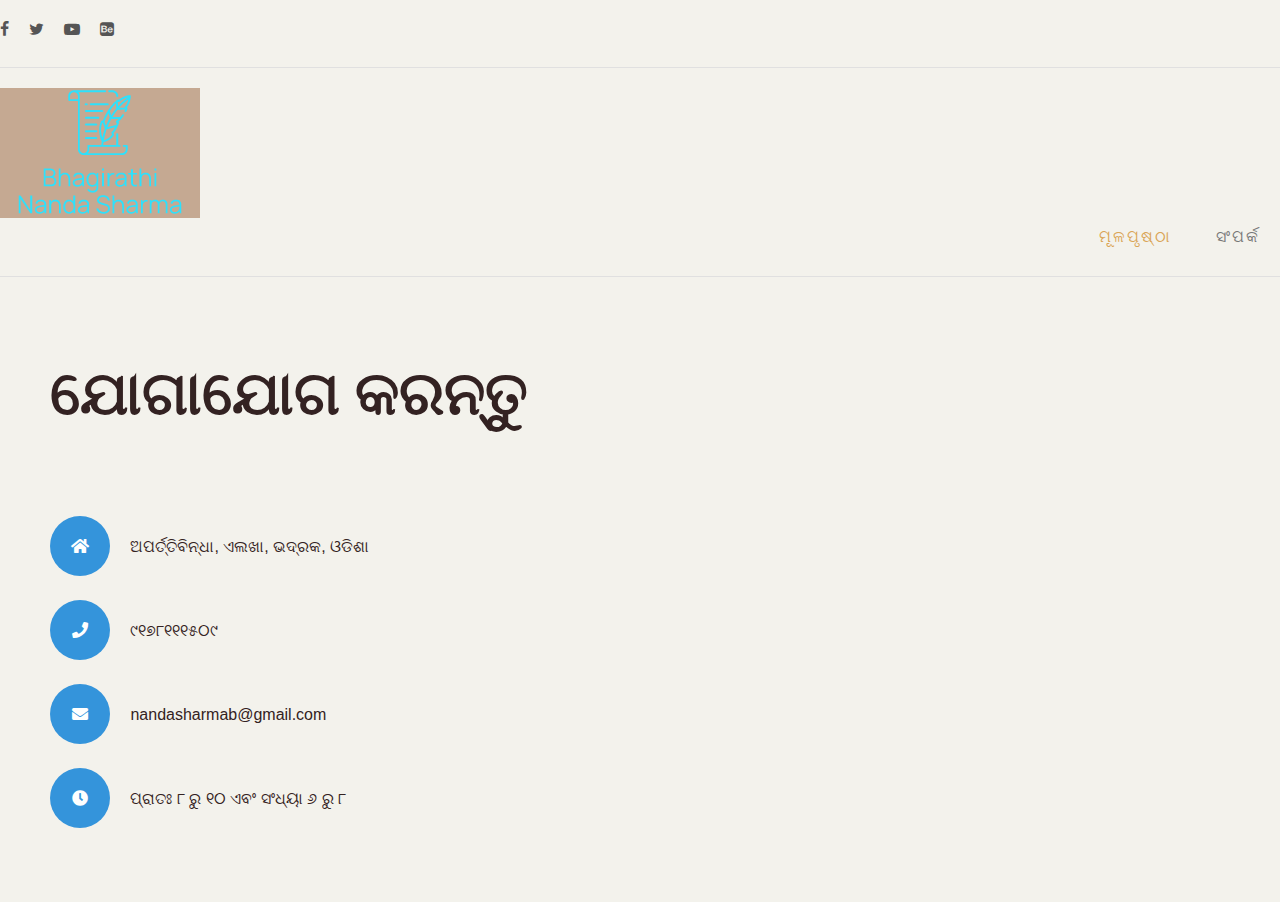
==== contactus.html @ cf309fef "added new pages" ====
<!DOCTYPE html>
<html lang="en">

<head>
	<title>B N Sharma</title>
	<meta charset="utf-8">
	<meta http-equiv="X-UA-Compatible" content="IE=edge">
	<meta name="viewport" content="width=device-width, initial-scale=1.0">
	<meta name="format-detection" content="telephone=no">
	<meta name="apple-mobile-web-app-capable" content="yes">
	<meta name="author" content="">
	<meta name="keywords" content="">
	<meta name="description" content="">

	<link href="https://cdn.jsdelivr.net/npm/bootstrap@5.3.1/dist/css/bootstrap.min.css" rel="stylesheet"
		integrity="sha384-4bw+/aepP/YC94hEpVNVgiZdgIC5+VKNBQNGCHeKRQN+PtmoHDEXuppvnDJzQIu9" crossorigin="anonymous">

	<link rel="stylesheet" type="text/css" href="css/normalize.css">
	<link rel="stylesheet" type="text/css" href="icomoon/icomoon.css">
	<link rel="stylesheet" type="text/css" href="css/vendor.css">
	<link rel="stylesheet" type="text/css" href="style.css">
    <link rel="stylesheet" href="https://cdnjs.cloudflare.com/ajax/libs/font-awesome/5.13.0/css/all.min.css">
    <link rel="stylesheet" href="css/c_style.css">

</head>

<body data-bs-spy="scroll" data-bs-target="#header" tabindex="0">

	<div id="header-wrap">

		<div class="top-content">
			<div class="container-fluid">
				<div class="row">
					<div class="col-md-6">
						<div class="social-links">
							<ul>
								<li>
									<a href="#"><i class="icon icon-facebook"></i></a>
								</li>
								<li>
									<a href="#"><i class="icon icon-twitter"></i></a>
								</li>
								<li>
									<a href="#"><i class="icon icon-youtube-play"></i></a>
								</li>
								<li>
									<a href="#"><i class="icon icon-behance-square"></i></a>
								</li>
							</ul>
						</div><!--social-links-->
					</div>
					<div class="col-md-6">
					</div>

				</div>
			</div>
		</div><!--top-content-->

		<header id="header">
			<div class="container-fluid">
				<div class="row">

					<div class="col-md-2">
						<div class="main-logo">
							<a href="index.html"><img src="images/bns.png" alt="logo"></a>
						</div>

					</div>

					<div class="col-md-10">

						<nav id="navbar">
							<div class="main-menu stellarnav">
								<ul class="menu-list">
									<li class="menu-item active"><a href="index.html">ମୂଳପୃଷ୍ଠା</a></li>
									<li class="menu-item"><a href="contactus.html" class="nav-link">ସଂପର୍କ</a></li>
								</ul>

								<div class="hamburger">
									<span class="bar"></span>
									<span class="bar"></span>
									<span class="bar"></span>
								</div>

							</div>
						</nav>

					</div>

				</div>
			</div>
		</header>

	</div><!--header-wrap-->

	<section id="billboard">

		<div class="container">
			<div class="row">
				<div class="col-md-12">
  
					<div class="contact-page">
                        <h2>ଯୋଗାଯୋଗ କରନ୍ତୁ</h2>
                        <div class="contact-info">
                          <div class="item">
                            <i class="icono fas fa-home"></i>
                            ଅପର୍ତ୍ତିବିନ୍ଧା, ଏଲଖା, ଭଦ୍ରକ, ଓଡିଶା
                          </div>
                          <div class="item">
                            <i class="icono fas fa-phone"></i>
                            ୯୧୭୮୧୧୧୫୦୯
                          </div>
                          <div class="item">
                            <i class="icono fas fa-envelope"></i>
                            nandasharmab@gmail.com
                          </div>
                          <div class="item">
                            <i class="icono fas fa-clock"></i>
                            ପ୍ରାତଃ ୮ ରୁ ୧୦ ଏଵଂ ସଂଧ୍ୟା ୬ ରୁ  ୮
                          </div>
                        </div>
                      </div>
				</div>
			</div>
		</div>

	</section>

	




	






	<!-- <div id="holder"></div> -->




</body>



</html>
---- icomoon/icomoon.css ----
@font-face {
  font-family: 'icomoon';
  src:  url('fonts/icomoon.eot?23qo56');
  src:  url('fonts/icomoon.eot?23qo56#iefix') format('embedded-opentype'),
    url('fonts/icomoon.ttf?23qo56') format('truetype'),
    url('fonts/icomoon.woff?23qo56') format('woff'),
    url('fonts/icomoon.svg?23qo56#icomoon') format('svg');
  font-weight: normal;
  font-style: normal;
  font-display: block;
}

[class^="icon-"], [class*=" icon-"] {
  /* use !important to prevent issues with browser extensions that change fonts */
  font-family: 'icomoon' !important;
  speak: never;
  font-style: normal;
  font-weight: normal;
  font-variant: normal;
  text-transform: none;
  line-height: 1;

  /* Better Font Rendering =========== */
  -webkit-font-smoothing: antialiased;
  -moz-osx-font-smoothing: grayscale;
}

.icon-ns-arrow-right:before {
  content: "\e90b";
}
.icon-cancel:before {
  content: "\e904";
}
.icon-arrow-left-circle:before {
  content: "\e902";
}
.icon-arrow-right-circle:before {
  content: "\e903";
}
.icon-user:before {
  content: "\e907";
}
.icon-search:before {
  content: "\e905";
}
.icon-notes:before {
  content: "\e906";
}
.icon-clipboard:before {
  content: "\e908";
}
.icon-close:before {
  content: "\e909";
}
.icon-currency-dollar:before {
  content: "\e90a";
}
.icon-arrow-left:before {
  content: "\e900";
}
.icon-arrow-right:before {
  content: "\e901";
}
.icon-twitter:before {
  content: "\f099";
}
.icon-facebook:before {
  content: "\f09a";
}
.icon-facebook-f:before {
  content: "\f09a";
}
.icon-bars:before {
  content: "\f0c9";
}
.icon-navicon:before {
  content: "\f0c9";
}
.icon-reorder:before {
  content: "\f0c9";
}
.icon-youtube-play:before {
  content: "\f16a";
}
.icon-behance-square:before {
  content: "\f1b5";
}
.icon-paper-plane:before {
  content: "\f1d8";
}
.icon-send:before {
  content: "\f1d8";
}
.icon-pinterest-p:before {
  content: "\f231";
}
---- style.css ----
/*
Theme Name: Booksaw BookStore Template
Theme URI: https://templatesjungle.com/
Author: TemplatesJungle
Author URI: https://templatesjungle.com/
Description: Booksaw is specially designed product packaged for Book Store by TemplateJungle.
Version: 1.1
*/

/*--------------------------------------------------------------
/* GENERAL STYLES
--------------------------------------------------------------*/
/*--------------------------------------------------------------
/** 1. VARIABLES
--------------------------------------------------------------*/
:root {
  /* widths for rows and containers
     */
  --header-height: 160px;
  --header-height-min: 80px;
}

/* on mobile devices below 600px
 */
@media screen and (max-width: 600px) {
  :root {
    --header-height: 100px;
    --header-height-min: 80px;
  }
}

/* Theme Colors */
:root {
  --accent-color: #C5A992;
  --secondary-color: #C5A992;
  --dark-color: #2f2f2f;
  --light-color: #F3F2EC;
  --body-text-color: #757575;
  --light-text-color: #afafaf;
  --dark-text-color: #2f2f2f;
}

/* Fonts */
:root {
  --body-font: "Raleway", sans-serif;
  --heading-font: "Prata", Georgia, serif;
  --secondary-font: "Playfair Display", Georgia, serif;
}

/* Bootstrap variables */
:root,
[data-bs-theme=light] {
  --heading-font: "Prata", Georgia, serif;
  --heading-font-weight: 400;
  --heading-color: var(--bs-dark);
  --heading-line-height: 1.1;

  --swiper-theme-color: var(--bs-primary);

  --custom-easing: cubic-bezier(.17, .67, .83, .67);

  /* theme colors */
  --bs-body-font-family: "Raleway", arial, sans-serif;
  --bs-body-font-size: 0.9rem;
  --bs-body-font-weight: 400;
  --bs-body-line-height: 1.7;
  --bs-body-color: #333;
  --bs-body-color-rgb: 51, 51, 51;

  --bs-primary: #C5A992;
  --bs-primary-dark: #C5A992;
  --bs-secondary: #C5A992;
  --bs-black: #111;
  --bs-light: #F1F1F0;
  --bs-dark: #212529;
  --bs-gray: #949494;
  --bs-gray-dark: #51565b;

  --bs-primary-rgb: 169, 128, 115;
  --bs-secondary-rgb: 253, 238, 233;
  --bs-black-rgb: 17, 17, 17;
  --bs-light-rgb: 241, 241, 240;
  --bs-dark-rgb: 33, 37, 41;

  --bs-link-color: var(--bs-dark);
  --bs-link-color-rgb: 17, 17, 17;
  --bs-link-decoration: underline;
  --bs-link-hover-color: var(--bs-primary);
  --bs-link-hover-color-rgb: 169, 128, 115;
}

.container,
.container-fluid,
.container-lg,
.container-md,
.container-sm,
.container-xl,
.container-xxl {
  /* spacing */
  --bs-gutter-x: 2.5rem;
}

.display-1,
.display-2,
.display-3,
.display-4,
.display-5,
.display-6 {
  font-family: var(--heading-font);
  font-weight: var(--heading-font-weight);
  line-height: var(--heading-line-height);
}

h1,
h2,
h3,
h4,
h5,
h6 {
  color: var(--heading-color);
}

a {
  text-decoration: none;
  transition: all 0.3s ease-out;
}

/* container fluid */
.container-fluid {
  /* width: 98%; */
  max-width: 1800px;
}

/* Dropdown */
.dropdown-menu {
  --bs-dropdown-border-radius: 0;
  --bs-dropdown-border-width: 0;
}

.dropdown-item {
  --bs-dropdown-item-padding-y: 0.25rem;
  --bs-dropdown-item-padding-x: 1rem;
  --bs-dropdown-link-color: var(--bs-black);
  --bs-dropdown-item-border-radius: 0;
}

.dropdown-item.active,
.dropdown-item:active {
  --bs-dropdown-link-active-color: var(--bs-light);
  --bs-dropdown-link-active-bg: var(--bs-black);
}

/* list group */
.list-group-item {
  --bs-list-group-item-padding-x: 0;
  --bs-list-group-border-width: 0;
}

/* btn */
.btn {
  --bs-btn-border-radius: 0;
}

.btn-primary {
  --bs-btn-color: #fff;
  --bs-btn-bg: var(--bs-primary);
  --bs-btn-border-color: var(--bs-primary);
  --bs-btn-hover-color: #fff;
  --bs-btn-hover-bg: var(--bs-primary-dark);
  --bs-btn-hover-border-color: var(--bs-primary-dark);
  --bs-btn-focus-shadow-rgb: 49, 132, 253;
  --bs-btn-active-color: #fff;
  --bs-btn-active-bg: var(--bs-secondary);
  --bs-btn-active-border-color: var(--bs-secondary);
  --bs-btn-active-shadow: inset 0 3px 5px rgba(0, 0, 0, 0.125);
  --bs-btn-disabled-color: #fff;
  --bs-btn-disabled-bg: var(--bs-primary);
  --bs-btn-disabled-border-color: var(--bs-primary);
}

.btn-outline-primary {
  --bs-btn-color: var(--bs-primary);
  --bs-btn-border-color: var(--bs-primary);
  --bs-btn-hover-color: #fff;
  --bs-btn-hover-bg: var(--bs-primary);
  --bs-btn-hover-border-color: var(--bs-primary);
  --bs-btn-focus-shadow-rgb: 13, 110, 253;
  --bs-btn-active-color: #fff;
  --bs-btn-active-bg: var(--bs-primary);
  --bs-btn-active-border-color: var(--bs-primary);
  --bs-btn-active-shadow: inset 0 3px 5px rgba(0, 0, 0, 0.125);
  --bs-btn-disabled-color: var(--bs-primary);
  --bs-btn-disabled-bg: transparent;
  --bs-btn-disabled-border-color: var(--bs-primary);
  --bs-gradient: none;
}

.pagination {
  --bs-pagination-active-bg: var(--bs-black);
  --bs-pagination-bg: transparent;
  --bs-pagination-border-width: 0;
  --bs-pagination-border-radius: 0;
}

/* breadcrumb */
.breadcrumb {
  --bs-breadcrumb-item-padding-x: 1em;
}

/* text white */
.text-white {
  --heading-color: var(--bs-light);
  --bs-breadcrumb-item-active-color: var(--bs-light);
  --bs-breadcrumb-divider-color: var(--bs-light);
  --bs-link-color-rgb: var(--bs-light-rgb);
  --bs-link-hover-color-rgb: var(--bs-light-rgb);
}

.text-white .nav-link {
  --bs-nav-link-color: var(--bs-light);
  --bs-nav-link-hover-color: var(--bs-light);
  --bs-nav-link-active-color: var(--bs-light);
  --bs-navbar-active-color: var(--bs-light);
}

/* accordion */
.accordion {
  --bs-accordion-border-width: 0;
  --bs-accordion-border-radius: 0;
  --bs-accordion-inner-border-radius: 0;
  --bs-accordion-btn-padding-x: 0;
  --bs-accordion-btn-padding-y: 1rem;
  --bs-accordion-btn-color: var(--bs-dark);
  --bs-accordion-btn-bg: transparent;
  --bs-accordion-btn-focus-border-color: var(--bs-dark);
  --bs-accordion-btn-focus-box-shadow: none;
  --bs-accordion-body-padding-x: 0;
  --bs-accordion-body-padding-y: 1rem;
  --bs-accordion-active-color: var(--bs-dark);
  --bs-accordion-active-bg: transparent;
}

.accordion-button {
  font-size: 1.2rem;
  border-bottom: 1px solid var(--bs-border-color);
}

/* form control */
.form-control:focus {
  border-color: #ccc;
  box-shadow: 0 0 0 0.25rem rgba(200, 200, 200, .25);
}

/* dark theme */
[data-bs-theme=dark] {
  color-scheme: dark;

  --heading-color: #fff;
  --bs-heading-color: #fff;
  --bs-link-color: #CCCCCC;
  --bs-link-hover-color: var(--bs-primary);
  --bs-link-color-rgb: 204, 204, 204;
  --bs-link-hover-color-rgb: 131, 169, 172;
  --bs-body-color: var(--bs-light);
  --bs-body-color-rgb: 241, 241, 240;
  --bs-body-bg: #111;
  --bs-body-bg-rgb: 17, 17, 41;

  color: var(--bs-gray);
}

[data-bs-theme=dark] .dropdown-item {
  --bs-dropdown-link-color: var(--bs-light);
  --bs-dropdown-link-hover-color: var(--bs-white);
}

[data-bs-theme=dark] .bg-white,
[data-bs-theme=dark] .bg-light {
  --bs-bg-opacity: 0.1;
}

/* end of Bootstrap Color Theme */

.container, .container-fluid, .container-lg, .container-md, .container-sm, .container-xl, .container-xxl {
  --bs-gutter-x: 3rem;
}

/* 2.1 General Styles
/*----------------------------------------------*/
*,
*::before,
*::after {
  -webkit-box-sizing: border-box;
  -moz-box-sizing: border-box;
  box-sizing: border-box;
}

html {
  box-sizing: border-box;
}

body {
  font-family: var(--body-font);
  font-size: 16px;
  line-height: 2;
  color: var(--body-text-color);
  background-color: var(--light-color);
}

body.no-scroll {
  overflow: hidden;
}

a {
  color: var(--accent-color);
  transition: 0.3s color ease-out;
}

a:hover {
  color: #111;
}

ul,
ol {
  margin-top: 0;
  margin-bottom: 10px;
  margin-left: 0;
}

ul ul,
ol ul,
ul ol,
ol ol {
  margin-top: 5px;
  margin-bottom: 0;
}

ul li,
ol li {
  margin-bottom: 5px;
  outline: 0;
}

ul li.active a {
  color: #daa556;
}

ul li:last-child,
ol li:last-child {
  margin-bottom: 0;
}

dl {
  margin-top: 0;
  margin-bottom: 2rem;
}

dt,
dd {
  line-height: 1.42857143;
}

dt {
  font-weight: bold;
}

dd {
  margin-left: 0;
}

button,
input,
select,
textarea {
  font-family: inherit;
  font-size: inherit;
  line-height: inherit;
  outline: 0;
}

figure {
  margin: 0;
}

img {
  display: inline-block;
  border: 0;
  max-width: 100%;
  height: auto;
  vertical-align: middle;
}

::selection {
  background: rgba(0, 0, 0, 0.8);
  color: #fff;
  text-shadow: none;
}

::-moz-selection {
  background: rgba(0, 0, 0, 0.8);
  color: #fff;
  text-shadow: none;
}

/* image align */
figure.align-right {
  margin: 30px 0 30px 30px;
}

/* Typography */
/*----------------------------------------------*/

h1,
.h1,
h2,
.h2,
h3,
.h3,
h4,
.h4,
h5,
.h5,
h6,
.h6 {
  font-family: var(--heading-font);
  line-height: 1.2;
  color: var(--dark-color);
}

h1.light,
.h1,
h2.light,
.h2,
h3.light,
.h3,
h4.light,
.h4,
h5.light,
.h5,
h6.light,
.h6 {
  color: #fff;
}

h1,
h2,
h3 {
  margin: 25px 0;
  text-transform: capitalize;
}

h5,
h6 {
  letter-spacing: 1px;
}

h1,
.h1 {
  font-size: 2.5em;
  line-height: 1.4;
}

h2,
.h2 {
  font-size: 1.5em;
  line-height: 1.4;
}

h3,
.h3 {
  font-size: 1.4em;
  line-height: 1.4;
}

h4,
.h4 {
  font-size: 1.1em;
  line-height: 1.4;
}

h5,
.h5 {
  font-size: .83em;
  line-height: 1.25;
}

h6,
.h6 {
  font-size: .67em;
  line-height: 1.1;
}

h1 a,
h2 a,
h3 a,
h4 a,
h5 a,
h6 a {
  font-weight: inherit;
  color: inherit;
  text-decoration: none;
}

p {
  margin: 0 0 20px 0;
}

p:empty {
  display: none;
}

small {
  font-size: 85%;
}

mark {
  background-color: #fcf8e3;
  padding: 0.28rem;
}

dfn,
cite,
em,
i {
  font-style: italic;
}

code,
kbd,
var {
  font-size: 14px;
}

code {
  background-color: #f9f2f4;
}

abbr {
  border-bottom: 0.1px dotted #666;
  cursor: help;
}

::placeholder {
  color: #999;
}

/*----------------------------------------------*/
/* 2.1 Floating & Alignment */
/*----------------------------------------------*/

.align-left {
  float: left;
  text-align: left;
}

.align-right {
  float: right;
  text-align: right;
}

.align-center {
  display: block;
  margin-left: auto;
  margin-right: auto;
  text-align: center;
}

/**::after,*/
.container::after,
.row::after,
.clearfix::after {
  display: block;
  clear: both;
  content: "";
}

/** Text Align
--------------------------------------------------------------*/

.text-left {
  text-align: left;
}

.text-right {
  text-align: right;
}

.text-center {
  text-align: center;
}

.text-justify {
  text-align: justify;
}

.text-nowrap {
  white-space: nowrap;
}

.text-lead {
  font-size: 120%;
  line-height: 1.7em;
}

.text-lead strong {
  font-size: 115%;
  font-weight: 500;
}

.text-muted {
  color: #777;
}

.text-pri {
  color: #ff9697;
}

.text-hide {
  font: 0/0 a;
  color: transparent;
  text-shadow: none;
  background-color: transparent;
  border: 0;
}

/*------------------------------------------------
/* 2.3 Forms
–––––––––––––––––––––––––––––––––––––––––––––––––– */
input[type="email"],
input[type="number"],
input[type="search"],
input[type="text"],
input[type="tel"],
input[type="url"],
input[type="password"],
textarea,
select {
  padding: 6px 10px;
  /* The 6px vertically centers text on FF, ignored by Webkit */
  background-color: #fff;
  border: 1px solid #D1D1D1;
  border-radius: 4px;
  box-shadow: none;
  box-sizing: border-box;
}

/* Removes awkward default styles on some inputs for iOS */
input[type="email"],
input[type="number"],
input[type="search"],
input[type="text"],
input[type="tel"],
input[type="url"],
input[type="password"],
textarea {
  -webkit-appearance: none;
  -moz-appearance: none;
  appearance: none;
}

textarea {
  min-height: 65px;
  padding-top: 6px;
  padding-bottom: 6px;
}

input[type="email"]:focus,
input[type="number"]:focus,
input[type="search"]:focus,
input[type="text"]:focus,
input[type="tel"]:focus,
input[type="url"]:focus,
input[type="password"]:focus,
textarea:focus,
select:focus {
  border: 1px solid #33C3F0;
  outline: 0;
}

label,
legend {
  display: block;
  margin-bottom: .5rem;
  font-weight: 600;
}

fieldset {
  padding: 0;
  border-width: 0;
}

input[type="checkbox"],
input[type="radio"] {
  display: inline;
}

label>.label-body {
  display: inline-block;
  margin-left: .5rem;
  font-weight: normal;
}

/*------------------------------------------------
/* 2.4 Lists
–––––––––––––––––––––––––––––––––––––––––––––––––– */
ul {
  list-style: circle inside;
}

ol {
  list-style: decimal inside;
}

ol,
ul {
  padding-left: 0;
  margin-top: 0;
}

ul ul,
ul ol,
ol ol,
ol ul {
  margin: 1.5rem 0 1.5rem 3rem;
  font-size: 90%;
}

li {
  margin-bottom: 1rem;
}

/*------------------------------------------------
/* 2.5 Code
–––––––––––––––––––––––––––––––––––––––––––––––––– */
code {
  padding: .2rem .5rem;
  margin: 0 .2rem;
  font-size: 90%;
  white-space: nowrap;
  background: #F1F1F1;
  border: 1px solid #E1E1E1;
  border-radius: 4px;
}

pre>code {
  display: block;
  padding: 1rem 1.5rem;
  white-space: pre;
}

/*------------------------------------------------
/* 2.6 Tables
–––––––––––––––––––––––––––––––––––––––––––––––––– */
th,
td {
  padding: 12px 15px;
  text-align: left;
  border-bottom: 1px solid #E1E1E1;
}

th:first-child,
td:first-child {
  padding-left: 0;
}

th:last-child,
td:last-child {
  padding-right: 0;
}

/*------------------------------------------------
/* 2.7 Spacing
–––––––––––––––––––––––––––––––––––––––––––––––––– */
button,
.button {
  margin-bottom: 1rem;
}

input,
textarea,
select,
fieldset {
  margin-bottom: 1.5rem;
}

pre,
blockquote,
dl,
figure,
table,
p,
ul,
ol,
form {
  margin-bottom: 2.5rem;
}

/*------------------------------------------------
/* 2.8 Utilities
–––––––––––––––––––––––––––––––––––––––––––––––––– */
.u-full-width {
  width: 100%;
  box-sizing: border-box;
}

.u-max-full-width {
  max-width: 100%;
  box-sizing: border-box;
}

.u-pull-right {
  float: right;
}

.u-pull-left {
  float: left;
}

.list-icon i {
  margin-right: 10px;
}

.list-unstyled {
  list-style: none;
}

.txt-fx .letter {
  opacity: 0;
}

/*------------------------------------------------
/* 2.9 Misc
–––––––––––––––––––––––––––––––––––––––––––––––––– */
hr {
  margin-top: 3rem;
  margin-bottom: 3.5rem;
  border-width: 0;
  border-top: 1px solid #E1E1E1;
}

/*--------------------------------------------------------------
/** 2.10 Buttons
--------------------------------------------------------------*/
a.btn,
input[type="button"],
input[type="submit"],
input[type="reset"],
input[type="file"],
button {
  background-image: none;
  background: var(--accent-color);
  text-decoration: none !important;
  display: inline-block;
  position: relative;
  border: 1px solid transparent;
  border-radius: 0;
  padding: 0.75em 1.5em;
  margin-top: 15px;
  font-size: 15px;
  font-weight: bold;
  line-height: normal;
  text-align: center;
  text-transform: uppercase;
  color: #fff;
  z-index: 1;
  cursor: pointer;
  white-space: nowrap;
  vertical-align: middle;
  -webkit-transition: all 0.3s ease-in;
  transition: all 0.3s ease-in;
  -ms-touch-action: manipulation;
  touch-action: manipulation;
  -webkit-user-select: none;
  -moz-user-select: none;
  -ms-user-select: none;
  user-select: none;
}

.btn:hover,
.btn:focus,
input[type="button"]:focus,
input[type="button"]:hover,
input[type="submit"]:focus,
input[type="submit"]:hover,
input[type="reset"]:focus,
input[type="reset"]:hover,
input[type="file"]:focus,
input[type="file"]:hover,
button:focus,
button:hover {
  text-decoration: none;
  outline: 0;
}

.light .btn:hover {
  color: #fff;
}

.btn:last-child {
  margin-right: 0;
}

.btn:active,
.btn.btn-outline-light:active,
.btn.btn-outline-dark:active,
.btn.btn-outline-accent:active,
input[type="button"]:active,
input[type="submit"]:active,
input[type="reset"]:active,
input[type="file"]:active,
button:active {
  outline: 0;
  background-image: none;
  -webkit-box-shadow: inset 0 1px 3px rgba(0, 0, 0, 0.3);
  box-shadow: inset 0 1px 3px rgba(0, 0, 0, 0.3);
}

.btn.disabled,
.btn[disabled],
fieldset[disabled] .btn {
  cursor: not-allowed;
  opacity: 0.65;
  box-shadow: none;
}

a.btn.disabled,
fieldset[disabled] a.btn {
  pointer-events: none;
}

/* - Button Sizes
------------------------------------------------------------- */
.btn.btn-small {
  padding: 0.325em 1.7em;
  font-size: 0.65em;
}

.btn.btn-medium {
  padding: 0.5em 1.75em;
  font-size: 0.75em;
}

.btn.btn-large {
  padding: 1em 2.5em;
}

.btn.btn-xlarge {
  padding: 1.5em 2.7em;
  font-size: 0.9em;
}

.btn.btn-image {
  background-color: transparent;
  padding: 0;
  max-height: 50px;
}

.btn.btn-image img {
  max-height: 50px;
}

/* - Button Shapes
------------------------------------------------------------- */
.btn.btn-rounded,
.btn.btn-rounded::after {
  border-radius: 4px;
}

.btn.btn-pill,
.btn.btn-pill::after {
  border-radius: 2em;
}

/* button outline */
.btn.btn-outline-dark,
.btn.btn-outline-light,
.btn.btn-outline-accent {
  border: 1px solid #fff;
  background: transparent;
  text-shadow: none;
  box-shadow: none;
}

.btn.btn-outline-dark:hover::after,
.btn.btn-outline-light:hover::after {
  background-color: transparent;
}

.btn.btn-outline-dark {
  border-color: #121212;
  color: #121212;
}

.btn.btn-outline-dark:hover {
  background: rgba(0, 0, 0, .03);
  background: #121212;
  border-color: #121212;
  color: #fff;
}

.btn.btn-outline-accent {
  background: transparent;
  border-color: var(--accent-color);
  color: var(--accent-color);
}

.btn.btn-outline-accent:hover {
  border-color: var(--dark-color);
  color: var(--dark-color) !important;
}

.btn.btn-outline-light {
  background: transparent;
  border-color: var(--light-text-color);
  color: var(--light-text-color);
}

.btn.btn-outline-light:hover {
  border-color: var(--accent-color);
  color: var(--accent-color) !important;
}

.btn.btn-full {
  display: block;
  margin: .85em 0;
  width: 100%;
  text-align: center;
}

/* button with line */
.btn-with-line {
  color: #fff;
  position: relative;
}

.btn-with-line:after {
  content: "";
  position: absolute;
  top: 8px;
  right: -66px;
  border-bottom: 2px solid #fff;
  width: 50%;
  z-index: 9;
  transition: 0.3s ease-out;
}

.btn-with-line:hover {
  color: #fff;
}

.btn-with-line:hover:after {
  width: 30%;
  right: -41px;
}

/* - Buttons Color Scheme
------------------------------------------------------------- */
.btn.btn-common {
  background: var(--accent-color);
  color: #fff;
}

.btn.btn-common:hover {
  background: #151515;
  color: #fff;
}

.btn.btn-accent {
  color: #ffffff;
  background-color: var(--accent-color);
}

.btn.btn-accent:hover {
  color: #ffffff !important;
  background-color: #121212;
}

.btn.btn-gray,
.btn.btn-grey {
  background: #9e9e9e;
  color: #fff;
}

.btn.btn-black {
  background: #121212;
  color: #fff;
}

.btn.btn-black:hover {
  background-color: #797979;
}

.btn.btn-white {
  background: #f8f8f8;
  text-shadow: none;
  color: #121212 !important;
}

.btn.btn-white:hover {
  background: var(--accent-color);
  text-shadow: none;
}

/* - Buttons Aligns
------------------------------------------------------------- */
.btn-left {
  text-align: left;
  display: block;
}

.btn-center {
  text-align: center;
  display: block;
}

.btn-right {
  text-align: right;
  display: block;
}


/*====================================================================*/
/* 5. CONTENT ELEMENTS */
/*====================================================================*/

/*--------------------------------------------------------------
/** 5.1 General Tabs
--------------------------------------------------------------*/
.nav {
  display: flex;
  flex-wrap: wrap;
  padding-left: 0;
  margin-bottom: 0;
  list-style: none;
}

.nav-link {
  display: block;
  padding: 0.5rem 1rem;
  text-decoration: none;
  transition: color 0.15s ease-in-out, background-color 0.15s ease-in-out, border-color 0.15s ease-in-out;
}

@media (prefers-reduced-motion: reduce) {
  .nav-link {
    transition: none;
  }
}

.nav-link:hover,
.nav-link:focus {
  color: var(--accent-color);
}

.nav-link.disabled {
  color: #6c757d;
  pointer-events: none;
  cursor: default;
}

.nav-tabs {
  border-bottom: 1px solid #dee2e6;
}

.nav-tabs .nav-link {
  color: #999;
  padding: 10px 30px;
  margin-bottom: -1px;
  background: none;
  border: 1px solid transparent;
  border-top-left-radius: 0.25rem;
  border-top-right-radius: 0.25rem;
}

.nav-tabs .nav-link:hover,
.nav-tabs .nav-link:focus {
  border-color: #e9ecef #e9ecef #dee2e6;
  isolation: isolate;
}

.nav-tabs .nav-link.disabled {
  color: #6c757d;
  background-color: transparent;
  border-color: transparent;
}

.nav-tabs .nav-link.active,
.nav-tabs .nav-item.show .nav-link {
  color: #495057;
  border-color: #dee2e6 #dee2e6 #f3f2ec;
  --bs-nav-tabs-link-active-bg: transparent;
}

.nav-tabs .dropdown-menu {
  margin-top: -1px;
  border-top-left-radius: 0;
  border-top-right-radius: 0;
}

.nav-pills .nav-link {
  background: none;
  border: 0;
  border-radius: 0.25rem;
}

.nav-pills .nav-link.active,
.nav-pills .show>.nav-link {
  color: #fff;
  background-color: #0d6efd;
}

.nav-fill>.nav-link,
.nav-fill .nav-item {
  flex: 1 1 auto;
  text-align: center;
}

.nav-justified>.nav-link,
.nav-justified .nav-item {
  flex-basis: 0;
  flex-grow: 1;
  text-align: center;
}

.nav-fill .nav-item .nav-link,
.nav-justified .nav-item .nav-link {
  width: 100%;
}

.bootstrap-tabs .tab-content {
  padding: 20px 0;
}

.bootstrap-tabs .tab-content>.tab-pane {
  display: none;
}

.bootstrap-tabs .tab-content>.active {
  display: block;
}

/*--------------------------------------------------------------
/** 5.2 Accordions
--------------------------------------------------------------*/
.fade {
  transition: opacity 0.15s linear;
}

@media (prefers-reduced-motion: reduce) {
  .fade {
    transition: none;
  }
}

.fade:not(.show) {
  opacity: 0;
}

.collapse:not(.show) {
  display: none;
}

.collapsing {
  height: 0;
  overflow: hidden;
  transition: height 0.35s ease;
}

@media (prefers-reduced-motion: reduce) {
  .collapsing {
    transition: none;
  }
}

.accordion-button {
  position: relative;
  display: flex;
  align-items: center;
  width: 100%;
  padding: 1rem 1.25rem;
  font-size: 1rem;
  color: #212529;
  text-align: left;
  background-color: #fff;
  border: 0;
  border-radius: 0;
  box-shadow: none;
  overflow-anchor: none;
  transition: color 0.15s ease-in-out, background-color 0.15s ease-in-out, border-color 0.15s ease-in-out, box-shadow 0.15s ease-in-out, border-radius 0.15s ease;
}

@media (prefers-reduced-motion: reduce) {
  .accordion-button {
    transition: none;
  }
}

.accordion-button:not(.collapsed) {
  color: var(--accent-color);
  /*box-shadow: inset 0 -1px 0 rgba(0, 0, 0, 0.125);*/
}

.accordion-button:not(.collapsed)::after {
  background-image: url("data:image/svg+xml,%3csvg xmlns='http://www.w3.org/2000/svg' viewBox='0 0 16 16' fill='%230c63e4'%3e%3cpath fill-rule='evenodd' d='M1.646 4.646a.5.5 0 0 1 .708 0L8 10.293l5.646-5.647a.5.5 0 0 1 .708.708l-6 6a.5.5 0 0 1-.708 0l-6-6a.5.5 0 0 1 0-.708z'/%3e%3c/svg%3e");
  transform: rotate(-180deg);
}

.accordion-button::after {
  flex-shrink: 0;
  width: 1.25rem;
  height: 1.25rem;
  margin-left: auto;
  content: "";
  background-image: url("data:image/svg+xml,%3csvg xmlns='http://www.w3.org/2000/svg' viewBox='0 0 16 16' fill='%23212529'%3e%3cpath fill-rule='evenodd' d='M1.646 4.646a.5.5 0 0 1 .708 0L8 10.293l5.646-5.647a.5.5 0 0 1 .708.708l-6 6a.5.5 0 0 1-.708 0l-6-6a.5.5 0 0 1 0-.708z'/%3e%3c/svg%3e");
  background-repeat: no-repeat;
  background-size: 1.25rem;
  transition: transform 0.2s ease-in-out;
}

@media (prefers-reduced-motion: reduce) {
  .accordion-button::after {
    transition: none;
  }
}

.accordion-button:hover {
  z-index: 2;
}

.accordion-button:focus {
  z-index: 3;
  outline: 0;
  box-shadow: none;
}

.accordion-header {
  margin-bottom: 0;
}

.accordion-item {
  background-color: #fff;
  border-bottom: 1px solid rgba(0, 0, 0, 0.125);
}

.accordion-body {
  padding: 1rem 1.25rem;
}

.accordion-flush .accordion-collapse {
  border-width: 0;
}

.accordion-flush .accordion-item {
  border-right: 0;
  border-left: 0;
  border-radius: 0;
}

.accordion-flush .accordion-item:first-child {
  border-top: 0;
}

.accordion-flush .accordion-item:last-child {
  border-bottom: 0;
}

.accordion-flush .accordion-item .accordion-button {
  border-radius: 0;
}

/*--------------------------------------------------------------
This is main CSS file that contains custom style rules used in this template
--------------------------------------------------------------*/


/* - Section Padding
--------------------------------------------------------------*/
.padding-xsmall {
  padding-top: 0.5em;
  padding-bottom: 0.5em;
}

.padding-small {
  padding-top: 2em;
  padding-bottom: 2em;
}

.padding-medium {
  padding-top: 4em;
  padding-bottom: 4em;
}

.padding-xlarge {
  padding-top: 9.5em;
  padding-bottom: 9.5em;
}

.padding-2xlarge {
  padding-top: 15em;
  padding-bottom: 15em;
}

/* no padding */
.no-padding-top {
  padding-top: 0 !important;
}

.no-padding-bottom {
  padding-bottom: 0 !important;
}

.no-gutter {
  padding: 0 !important;
}

/* no padding and margin */
.no-padding {
  padding: 0;
}

.no-margin {
  margin: 0;
}

/* - Section margin
--------------------------------------------------------------*/
.margin-small {
  margin-top: 3em;
  margin-bottom: 3em;
}

.margin-medium {
  margin-top: 4.5em;
  margin-bottom: 4.5em;
}

.margin-large {
  margin-top: 6em;
  margin-bottom: 6em;
}

.margin-xlarge {
  margin-top: 7.5em;
  margin-bottom: 7.5em;
}

@media only screen and (max-width: 768px) {

  .margin-small,
  .margin-medium,
  .margin-large,
  .margin-xlarge {
    margin-top: 1em;
    margin-bottom: 1em;
  }
}

/* - Button
------------------------------------------------------------- */

button {
  font-size: 1em;
  font-weight: 600;
  border: none;
  height: 65px;
  cursor: pointer;
  text-transform: uppercase;
}

.btn-wrap {
  text-transform: capitalize;
}

.btn-wrap a {
  text-decoration: none;
  font-weight: 600;
}

.btn-wrap a:hover {
  color: #74642F;
}

.btn-normal {
  color: #fff;
}

.btn-accent {
  color: #111;
}

.btn-submit {
  background: #fff;
  color: #2f2f2f;
}

.btn-submit:hover {
  background-color: #c5a992;
  color: #fff;
}

.btn-accent-arrow {
  color: #111;
}

.btn-wrap i.icon {
  transition: 0.5s ease-out;
  font-size: 9px;
  padding-left: 10px;
}

.btn-wrap:hover i.icon {
  padding-left: 20px;
}

.btn-subscribe {
  width: 30%;
  color: #111;
  background: transparent;
  margin: 0;
  height: max-content;
}

.btn-subscribe span {
  transition: 0.5s ease-out;
  padding-right: 5px;
  opacity: 1;
}

.btn-subscribe:hover span {
  padding-right: 10px;
  opacity: 0.5;
}

/*--- Image hover Effect
-----------------------------------------------*/
.image-hvr-effect {
  display: flex;
  overflow: hidden;
}

.image-hvr-effect img.post-image {
  transform: scale(1);
  will-change: transform;
  transition: transform 0.8s cubic-bezier(0.25, 0.46, 0.45, 0.94);
  z-index: 0;
}

.image-hvr-effect:hover img.post-image {
  transform: scale(1.1);
}


/*--- Pattern Overlay
-----------------------------------------------*/
.pattern-overlay {
  background-image: url(images/pattern1.png);
  background-repeat: no-repeat;
  background-position: top right;
}

.leaf-pattern-overlay {
  background-image: url(images/leaf.png);
  background-repeat: no-repeat;
  background-position: bottom left;
}

.corner-pattern-overlay {
  background-image: url(images/pattern2.png);
  background-repeat: no-repeat;
  background-position: top right;
}

/*--- Page Title
-----------------------------------------------*/
.page-title {
  font-size: 4.5em;
  margin-top: 2em;
}

@media screen and (max-width: 768px) {
  .page-title {
    font-size: 2.5em;
    margin-top: 1em;
  }
}

/*--- Section Title
-----------------------------------------------*/
.section-header {
  position: relative;
}

.section-title {
  font-size: 3em;
  font-weight: 500;
  line-height: 1;
  position: relative;
  margin-bottom: 75px;
}

.section-title.divider {
  width: 100%;
}

.section-title.divider:after {
  content: "";
  border-bottom: 3px solid #74642F;
  position: absolute;
  right: 0;
  bottom: -16px;
  left: 0;
  width: 50px;
}

.section-header .section-title:before,
.section-header .section-title:after {
  content: "";
  border-bottom: 1px solid #E0E0E0;
  position: absolute;
  top: 30px;
  width: 25%;
  align-items: center;
}

.section-header .section-title:before {
  left: 3px;
}

.section-header .section-title:after {
  right: 3px;
}

.section-header .title span {
  font-size: 14px;
  color: #afafaf;
  text-transform: uppercase;
}


@media screen and (max-width: 1366px) {

  .section-header .section-title:before,
  .section-header .section-title:after {
    width: 30%;
  }
}

@media screen and (max-width: 999px) {

  .section-header .section-title:before,
  .section-header .section-title:after {
    width: 25%;
  }
}

@media screen and (max-width: 768px) {
  .section-title {
    font-size: 2em;
  }

  .section-header .section-title:before,
  .section-header .section-title:after {
    top: 60px;
    width: 100%;
  }
}

/* -- Image Dimension
--------------------------------------------------------------*/
img.post-image {
  width: 100%;
  height: 328px;
  object-fit: cover;
}

/* -- Slick Slide
--------------------------------------------------------------*/
/* .slick-dots {
  bottom: -100px;
}

.slick-dots li {
  width: 10px;
  height: 10px;
  background: #D7D5CC;
  color: #D7D5CC;
  border-radius: 50%;
}

.slick-dots .slick-active {
  color: #74642F;
  background: #74642F;
  border: 1px solid #D7D5CC;
  outline: 1px solid #D7d5cc;
} */

/* -- Top Menu Part
--------------------------------------------------------------*/
.top-content {
  padding: 15px 0;
  border-bottom: 1px solid #E0E0E0;
}

.social-links ul {
  list-style: none;
  display: flex;
  margin-bottom: 0;
}

.social-links a {
  color: var(--dark-text-color);
  text-decoration: none;
}

.top-content li {
  padding-right: 30px;
}

.top-content li:last-child {
  padding-right: 0;
}

.top-content a {
  color: #555;
  text-decoration: none;
}

.top-content .right-element {
  text-align: right;
}

.top-content .right-element .for-buy {
  margin-right: 40px;
}

/* - Search Form hover Effects
------------------------------------------------------------- */
#header-wrap .action-menu {
  display: inline-block;
  align-items: baseline;
}

#header-wrap .action-menu span.opennav.openicon {
  cursor: pointer;
}

.action-menu .icon {
  font-size: 18px;
  font-weight: 800;
}

.action-menu .search-bar {
  overflow: hidden;
}

.action-menu .search-bar,
.action-menu .open-icon-wrap {
  width: 40px;
  height: 40px;
  background: #efeee8;
  border-radius: 40px;
  display: flex;
  justify-content: right;
  align-items: center;
  cursor: pointer;
  transition: 0.3s width cubic-bezier(0, 0.75, 0.49, 0.99);
}

#header-wrap .search-button {
  order: 1;
  padding-right: 10px;
  padding-left: 10px;
  text-decoration: none;
  color: var(--body-text-color);
}

#header-wrap.show .search-bar {
  width: 300px;
}

#header-wrap .search-bar form {
  margin: 0;
}

#header-wrap .search-box .search-input {
  width: 250px;
  border: 0;
  margin-bottom: 0;
  font-weight: 300;
  padding-left: 20px;
  background: #efeee8;
}

.action-menu .side-nav-bar .menu-btn a,
.action-menu .searchbar a {
  color: #000;
  text-decoration: none;
  line-height: 2.2;
}

.action-menu .icon.icon-menu-btn:hover {
  color: #fff;
  text-decoration: none;
}

.action-menu .menu-btn a {
  color: #07051a;
  text-decoration: none;
}

.action-menu .icon.icon-menu-btn:hover {
  color: var(--accent-color);
  text-decoration: none;
}

@media screen and (max-width: 768px) {
  .action-menu .search-bar {
    margin-top: 20px;
    width: 100%;
  }
}

/* - Main Navigation
------------------------------------------------------------- */
#header {
  padding: 20px 0;
  border-bottom: 1px solid #E0E0E0;
  background-color: #f3f2ec;
}

#header .menu-list a {
  text-transform: uppercase;
  font-weight: 500;
  letter-spacing: 0.12em;
}

#header .menu-list a.active {
  color: var(--accent-color);
}

/*----- Billboard
--------------------------------------------------------------*/
#billboard .main-slider {
  padding: 80px 0;
}

.main-slider .slider-item {
  display: flex;
  width: 100%;
  justify-content: center;
}

.main-slider .banner-content {
  width: 35%;
  margin-top: 60px;
  margin-right: 175px;
}

.banner-content h2.banner-title {
  font-size: 4.5em;
  font-weight: 500;
  color: #222;
}

.banner-content p {
  margin: 0 0 30px 0;
}

#billboard .slick-dots {
  left: 200px;
  bottom: 110px;
  width: 10%;
  text-align: inherit;
}

#billboard button.slick-arrow {
  background: transparent;
  border: 1px solid #E5E3DA;
  padding: initial;
  width: 50px;
  height: 50px;
  border-radius: 50%;
  position: absolute;
  top: 50%;
  z-index: 5;
  cursor: pointer;
}

#billboard button.slick-arrow:hover {
  border: 1px solid #74642F;
  background-color: #E5E3DA;
}

#billboard button.prev.slick-arrow {
  left: 110px;
}

#billboard button.next.slick-arrow {
  right: 110px;
}

#billboard .slick-arrow i.icon {
  color: #8C8C8C;
}

@media screen and (max-width: 1366px) {
  #billboard button.prev.slick-arrow {
    left: 0;
  }

  #billboard button.next.slick-arrow {
    right: 0;
  }
}

@media screen and (max-width: 999px) {
  .banner-content h2.banner-title {
    font-size: 3.5em;
  }

  #billboard .main-slider {
    margin: 70px 0;
    padding: 0;
  }

  .main-slider .slider-item {
    flex-wrap: wrap;
    text-align: center;
    flex-direction: column-reverse;
  }

  .main-slider .banner-content {
    width: 100%;
    margin-top: 60px;
    margin-right: 0;
    margin-bottom: 80px;
  }

  #billboard .slick-dots {
    left: 0;
    bottom: 0;
    width: 100%;
    text-align: center;
  }
}

/*----- Cient-holder Section
--------------------------------------------------------------*/
#client-holder {
  background: #EDEBE4;
  padding: 105px 0;
}

#client-holder .logo-wrap {
  max-width: 1000px;
  margin: auto;
}

/*----- Featured Books Section
--------------------------------------------------------------*/

#featured-books .product-list {
  border-bottom: 1px solid #E0E0E0;
  margin-bottom: 30px;
}

/*----- Best Selling Section Section
--------------------------------------------------------------*/
#best-selling {
  background: #EDEBE4;
  padding: 120px 0;
}

#best-selling .products-thumb {
  margin-right: 60px;
  box-shadow: 2px 6px 34px 4px rgba(63, 63, 63, 0.08);
}

#best-selling .product-entry {
  margin-top: 50px;
}

#best-selling .product-entry h3.item-title {
  font-size: 1.8em;
  font-weight: 100;
  margin-top: 15px;
}

#best-selling .product-entry .item-price {
  font-size: 1.5em;
  color: #74642F;
  margin-bottom: 40px;
}

@media screen and (max-width: 768px) {
  #best-selling .products-thumb {
    margin: 0;
  }
}

/*----- Popular Books Section
--------------------------------------------------------------*/
.tab-content {
  position: relative;
}

[data-tab-content] {
  opacity: 0;
  visibility: hidden;
  height: 0;
  overflow: hidden;
}

.active[data-tab-content] {
  opacity: 1;
  visibility: visible;
  height: auto;
}

.tabs {
  display: flex;
  flex-wrap: wrap;
  margin: 55px 0;
  justify-content: center;
  list-style: none;
}

.tabs .tab {
  font-weight: 600;
  color: #999;
  margin-right: 50px;
  cursor: pointer;
}

.tabs .tab.active,
.tabs .tab:hover {
  color: #111;
  border-bottom: 2px solid #9A884C;
}

img.books-image {
  /*height: 290px;*/
  margin-right: 10px;
  margin-bottom: 20px;
  object-fit: cover;
}

/*----- Quotation Section
--------------------------------------------------------------*/
#quotation .section-title.divider,
#quotation .section-title.divider:after {
  margin: 0 auto;
}

#quotation blockquote {
  width: 40%;
  margin: 0 auto;
}

#quotation q {
  display: block;
  font-size: 1.6em;
  padding: 40px 0;
}

#quotation .author-name {
  font-family: "Prata", Georgia, serif;
  font-size: 1.4em;
}

@media screen and (max-width: 768px) {
  #quotation blockquote {
    width: 80%;
  }
}

/*
@media screen and (max-width: 1320px) {
  #quotation blockquote {
      width: 60%;
  }
}
*/
/*----- Special Offer Section
--------------------------------------------------------------*/
#special-offer .section-header {
  background: #EDEBE4;
  padding: 140px 0 220px;
  margin-bottom: -141px;
  z-index: -1;
}

#special-offer .section-title {
  width: 70%;
  margin: 0 auto;
}

span.prev-price {
  color: #999;
  font-size: 0.8em;
  padding-right: 10px;
  text-decoration: line-through;
}


/*----- Subscribe Section
--------------------------------------------------------------*/
#subscribe {
  background: #EDEBE4;
  padding: 120px 0;
}

#subscribe .subscribe-content {
  margin-left: 15px;
}

#subscribe .subscribe-content input[type="text"] {
  background: none;
  border: none;
  width: 252px;
}

#subscribe form#form {
  display: flex;
  justify-content: space-between;
  border-bottom: 1px solid #6F6F6F;
}

::-webkit-input-placeholder {
  color: #7A7A7A;
  /* WebKit browsers */
}

:-ms-input-placeholder {
  color: #7A7A7A;
  /* Internet Explorer 10+ */
}


@media screen and (max-width: 1200px) {
  #subscribe form#form {
    width: 90%;
  }

  #subscribe .subscribe-content input[type="text"] {
    width: 100%;
  }

  #subscribe .btn-subscribe {
    width: 30%;
  }
}

@media screen and (max-width: 980px) {

  /*#subscribe .grid {
      flex-wrap: wrap;
      justify-content: center;
  }*/
  #subscribe .section-title {
    width: 100%;
    margin: 0 auto 50px;
  }

  #subscribe p {
    width: 100%;
    text-align: left;
    margin: 30px auto;
  }

  #subscribe form#form,
  #subscribe .subscribe-content {
    width: 100%;
  }

  #subscribe form#form {
    margin: 0 auto;
  }

  #subscribe .subscribe-content {
    margin-left: 0;
  }

  #subscribe {
    margin-bottom: 90px;
  }

}

/*
@media screen and (max-width: 780px) {
  #subscribe form#form {
      width: 90%;
  }
  #subscribe .subscribe-content {
      width: 90%;
  }
}*/


/*----- Latest Blog Section
--------------------------------------------------------------*/
#latest-blog {
}

#latest-blog article.column {
  margin-bottom: 60px;
}

#latest-blog figure {
  margin-bottom: 30px;
}

#latest-blog .meta-date {
  font-family: "Prata", Georgia, serif;
  color: #74642F;
  padding-bottom: 20px;
}

#latest-blog h3 {
  font-size: 1.7em;
  font-weight: 500;
  margin-top: 0;
}

#latest-blog .links-element {
  display: flex;
  justify-content: space-between;
  border-top: 1px solid #C8C8C8;
  padding-top: 20px;
}

#latest-blog .categories {
  text-transform: uppercase;
}

.social-links li {
  padding-right: 20px;
}

@media screen and (max-width: 999px) {
  #latest-blog h3 {
    font-size: 1.4em;
  }
}

@media screen and (max-width: 767px) {
  #latest-blog .grid {
    flex-wrap: wrap;
  }

  #latest-blog article.column {
    width: 100%;
  }
}

/*----- Contact Section
--------------------------------------------------------------*/
#download-app {
  background: #EDEBE4;
  padding: 120px 0;
  overflow: hidden;
  z-index: 0;
}

/*#download-app .container {
    max-width: 1040px;
}*/
/*#download-app figure {
    width: 40%;
    z-index: 0;
}*/
#download-app .app-info {
  padding-top: 100px;
  margin-left: 50px;
}

#download-app .app-info p {
  margin-bottom: 50px;
}

@media screen and (max-width: 820px) {
  #download-app .grid {
    flex-wrap: wrap;
  }

  #download-app figure {
    margin: 0 auto;
  }

  #download-app .app-info {
    width: 90%;
    margin: 0 auto;
    padding-top: 80px;
  }
}

/*----- Footer Section
--------------------------------------------------------------*/
footer#footer {
  padding-bottom: 80px;
  margin-top: 100px;
  margin-bottom: 60px;
  border-bottom: 1px solid #E0E0E0;
}

#footer .footer-item {
  margin-right: 100px;
}

#footer .footer-item img.footer-logo {
  margin-bottom: 40px;
}

#footer .footer-item p {
  width: 80%;
}

#footer .footer-menu {
  margin-right: 40px;
  margin-bottom: 40px;
}

#footer .footer-menu ul {
  list-style: none;
}

#footer .footer-menu ul a {
  color: var(--dark-text-color);
  text-decoration: none;
}

#footer .footer-menu:last-child {
  margin-right: 0;
}

.footer-menu h5 {
  font-size: 1.5em;
  font-weight: 500;
  margin-top: 0;
  margin-bottom: 40px;
  text-transform: capitalize;
}

@media screen and (max-width: 768px) {
  #footer .footer-item {
    margin-right: 0;
  }
}

/* Shop page */
.products-grid {
  display: flex;
  justify-content: space-between;
  flex-wrap: wrap;
}

.product-style {
  position: relative;
  overflow: hidden;
}

.slick-slider .product-style {
  margin: 0 15px 25px;
}

.product-style figcaption p {
  margin-bottom: 20px;
}

.product-style img.product-item {
  position: relative;
  background: #EFEEE8;
  border: 1px solid #EAE8DF;
  padding: 15%;
  cursor: pointer;
  width: 400px;
  height: 400px;
}

.product-style button.add-to-cart {
  position: absolute;
  background: #000;
  color: #fff;
  width: 100%;
  margin: 0;
  text-transform: uppercase;
  text-align: center;
  line-height: 3;
  bottom: 300px;
  bottom: -65px;
  left: 0;
  z-index: 9;
  transition: 0.3s ease-out;
}

.product-style:hover button.add-to-cart {
  bottom: 380px;
  bottom: 0;
}

.product-item figcaption {
  margin-top: 30px;
  margin-bottom: 30px;
  text-align: center;
}

.product-item figcaption>h3 {
  font-size: 1.4em;
  font-weight: 500;
  color: #74642F;
  margin: 0;
}
.product-item figcaption>p {
  margin: 0;
}

.product-item .item-price {
  color: #74642F;
  font-size: 1.3em;
}

@media screen and (max-width: 768px) {
  .products-grid .product-item {
    width: 45%;
  }

  .product-style img.product-item {
    /*height: 550px;*/
    object-fit: contain;
    margin: 0 auto;
  }

  .products-grid.col-3 .product-style,
  .products-grid.col-4 .product-style,
  .products-grid.col-5 .product-style {
    width: 100%;
  }
}

@media screen and (max-width: 575px) {
  .products-grid .product-style {
    width: 100%;
  }
}
---- css/c_style.css ----
*{
  margin: 0;
  padding: 0;
  box-sizing: border-box;
  font-family: "Open Sans",sans-serif;
}

/* body{
  min-height: 100vh;
  background: url(bg.png) no-repeat center;
  background-size: cover;
  display: flex;
  align-items: center;
  justify-content: center;
} */

.contact-page{
  width: 100%;
  max-width: 1400px;
  padding: 50px;
  display: flex;
  align-items: flex-start;
  justify-content: center;
  flex-wrap: wrap;
}

h2{
  width: 100%;
  margin-bottom: 80px;
  text-transform: uppercase;
  color: #322;
  font-size: 60px;
}

.contact-info, .contact-form{
  flex: 1;
}

.item{
  margin-bottom: 24px;
  font-size: 16px;
  color: #322;
}

.icono{
  width: 60px;
  height: 60px;
  line-height: 60px;
  background-color: #3494db;
  text-align: center;
  color: #fff;
  border-radius: 50%;
  margin-right: 16px;
}
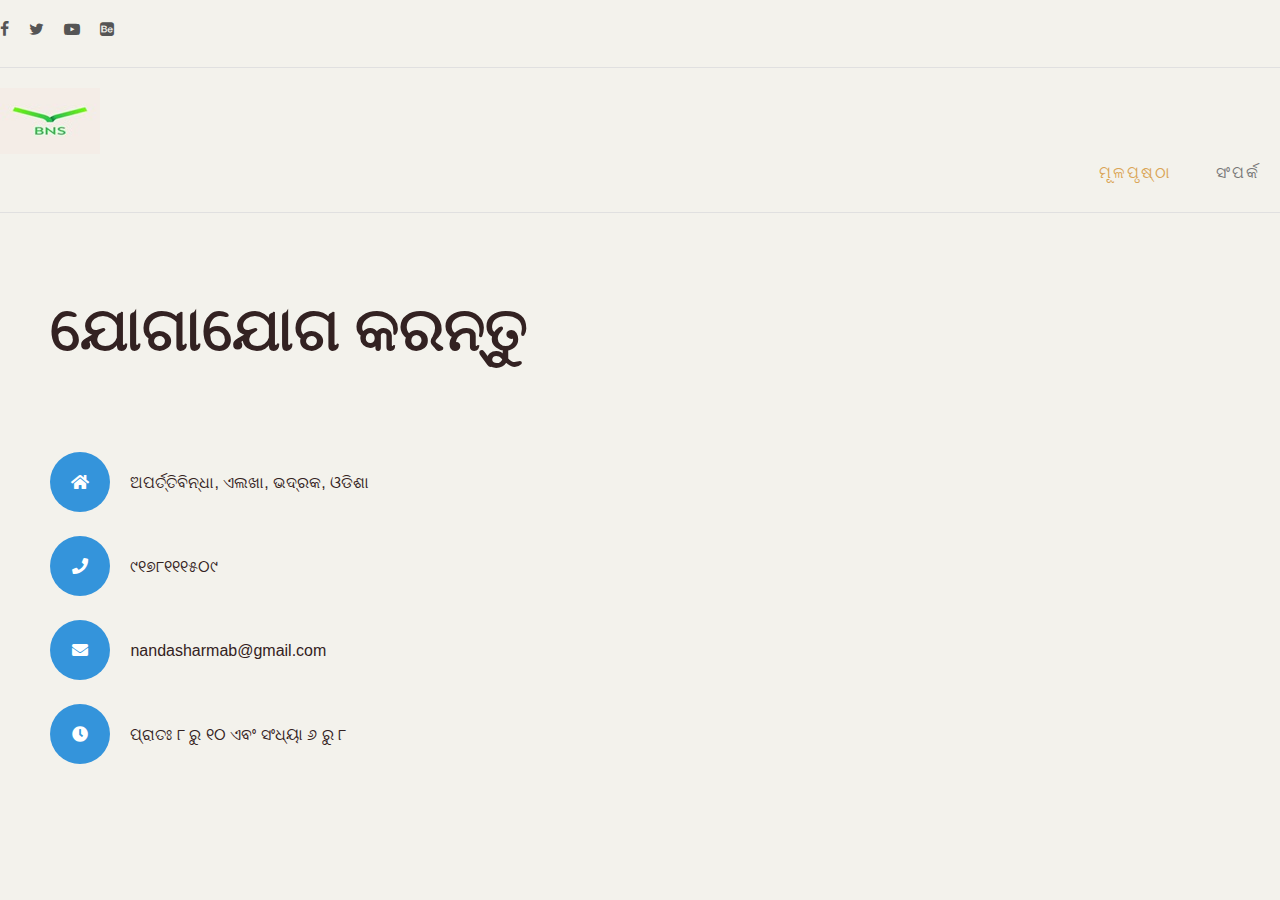
==== commit 9121632b: "new changes" ====
--- a/contactus.html
+++ b/contactus.html
@@ -62,7 +62,7 @@
 
 					<div class="col-md-2">
 						<div class="main-logo">
-							<a href="index.html"><img src="images/bns.png" alt="logo"></a>
+							<a href="index.html"><img src="images/bns.jpg" alt="logo"></a>
 						</div>
 
 					</div>
